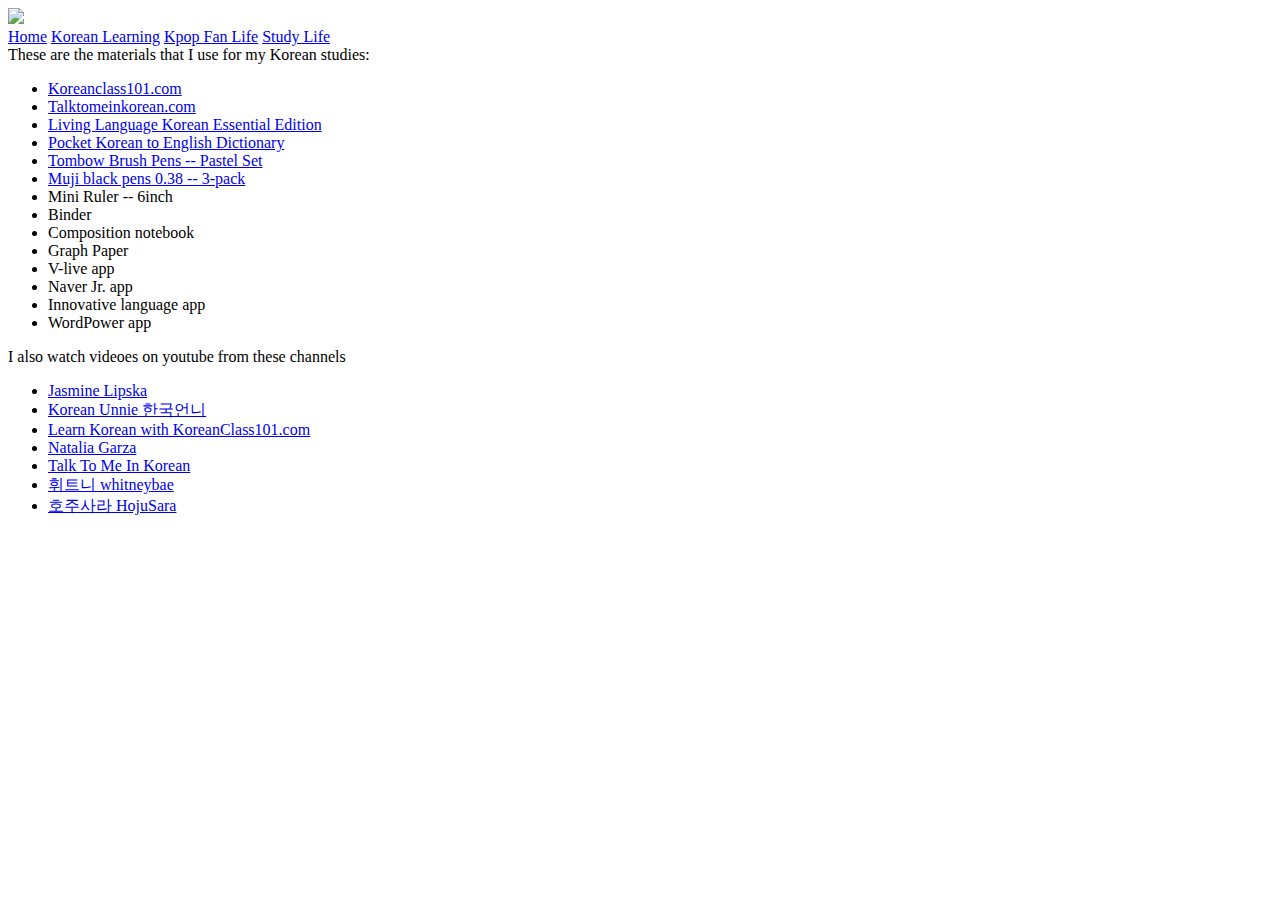
==== korean_Learning.html @ def44642 "Create korean_Learning.html" ====
<!DOCTYPE html>
<html>
  <head>
    <meta charset="UTF-8">
    <title>inublog</title>
    <link href="https://fonts.googleapis.com/css?family=Abel|Acme" rel="stylesheet">
    <link rel="stylesheet" type="text/css" href="stylesheets/main.css">
  </head>
  <body>
  <img src=https://i.pinimg.com/564x/87/26/9e/87269e669ad3ff87b2118e061b3ef634.jpg>
    <div class="topnav">
  <a class="active" href="./index.html">Home</a>
  <a href="./korean_Learning.html">Korean Learning</a>
  <a href="./kpop_fan_life.html">Kpop Fan Life</a>
  <a href="./study_life.html">Study Life</a>
</div>
    <div class="mainfont">
  These are the materials that I use for my Korean studies:
  <ul> 
    <li><a href="koreanclass101.com">Koreanclass101.com</a></li>
   <li><a href="talktomeinkorean.com">Talktomeinkorean.com</a></li> 
   <li><a href="https://www.barnesandnoble.com/w/living-language-korean-essential-edition-living-language/1114306246?ean=9780307972248&st=PLA&sid=BNB_DRS_New+Core+Shopping+Top+Margin+EANs_00000000&2sid=Google_&sourceId=PLGoP210227&gclid=CjwKCAjwtvnbBRA5EiwAcRvnptY9n6ExuKl3k5o2fLXFm0TnJ5qr7DNBgiB8LIFhefaOcJUphTdjjBoCLvMQAvD_BwE#/">Living Language Korean Essential Edition</a></li>
  <li><a href="https://textbookaz.com/products/9780794607746-0794607748-periplus-pocket-korean-dictionary-koreanenglish-englishkorean-second-edition-periplus-pocket-dictionaries?variant=7740607037503">Pocket Korean to English Dictionary</a></li>
    <li><a href="https://www.amazon.com/Tombow-Markers-10-Pack-Pastel-56187/dp/B07581CXYK">Tombow Brush Pens -- Pastel Set</a></li>
    <li><a href="https://www.amazon.com/Muji-Point-Black-0-38mm-Japan/dp/B01N8QNC59/ref=sr_1_2?ie=UTF8&qid=1535088145&sr=8-2&keywords=0.38+muji+black">Muji black pens 0.38 -- 3-pack</a></li>
    <li> Mini Ruler -- 6inch </li>
    <li> Binder</li>
    <li> Composition notebook</li>
    <li>Graph Paper</li> 
    <li> V-live app</li>
    <li> Naver Jr. app</li>
    <li> Innovative language app</li> 
    <li> WordPower app</li>
      </ul>   
      I also watch videoes on youtube from these channels 
      <ul>
     <li> <a href="https://www.youtube.com/channel/UCSGJoUkoHBvXBWqlTk2h7CQ">Jasmine Lipska</a> </li>
     <li> <a href="https://www.youtube.com/channel/UCcA88_Z7wQWMoQ9bKwjuanA">Korean Unnie 한국언니</a> </li>
     <li> <a href="https://www.youtube.com/user/koreanclass101">Learn Korean with KoreanClass101.com</a> </li>
     <li> <a href="https://www.youtube.com/channel/UCv3ptHlv--3v7NXu9Bm9GUw">Natalia Garza</a> </li>
     <li> <a href="https://www.youtube.com/user/talktomeinkorean">Talk To Me In Korean</a> </li>
     <li> <a href="https://www.youtube.com/user/absoluteB2UTY">휘트니 whitneybae</a> </li>
     <li> <a href="https://www.youtube.com/user/seoulsarang9095">호주사라 HojuSara</a> </li>
      </ul>
      
    </div>
  </body>
</html>
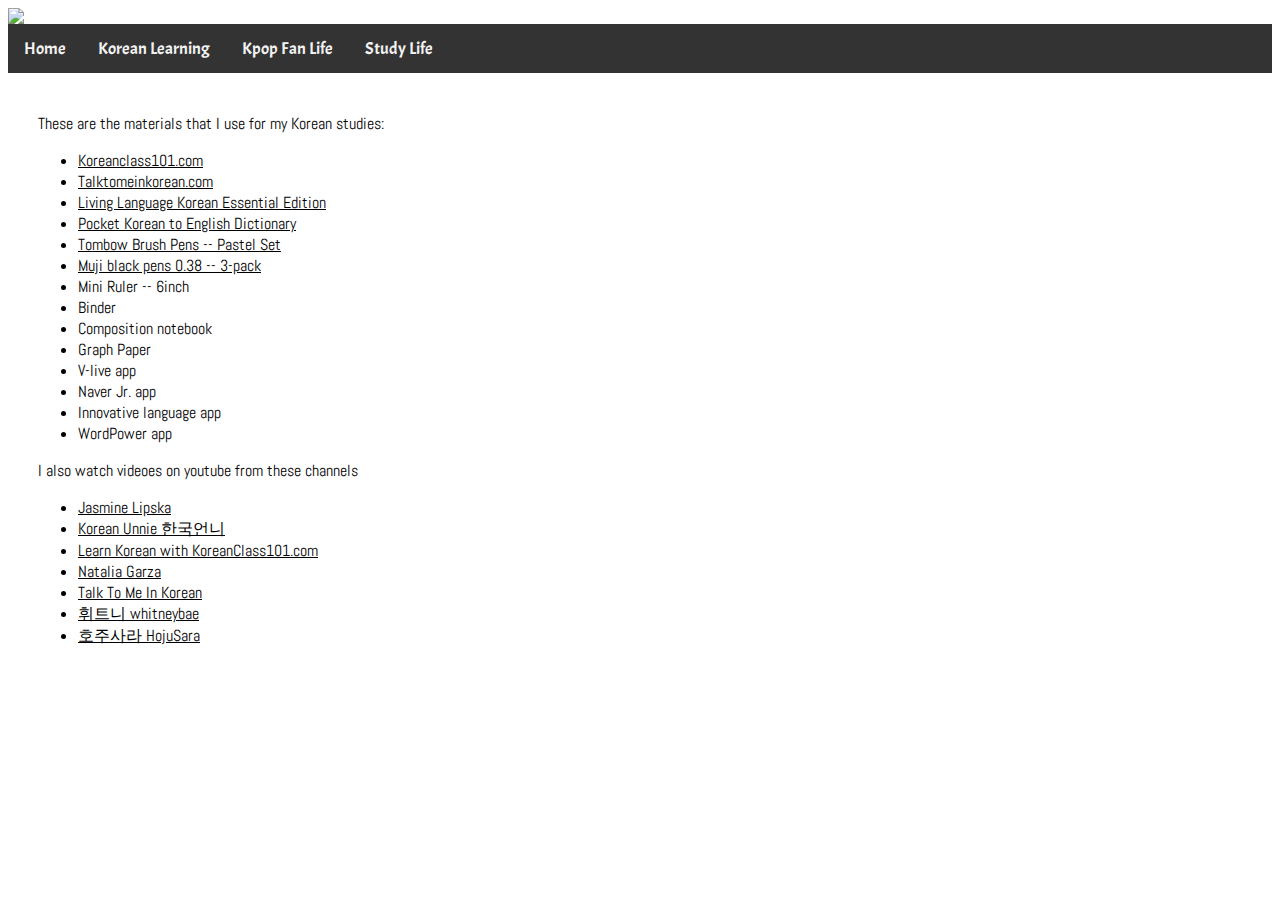
==== commit ffe757f7: "Update korean_Learning.html" ====
--- a/korean_Learning.html
+++ b/korean_Learning.html
@@ -17,12 +17,12 @@
     <div class="mainfont">
   These are the materials that I use for my Korean studies:
   <ul> 
-    <li><a href="koreanclass101.com">Koreanclass101.com</a></li>
-   <li><a href="talktomeinkorean.com">Talktomeinkorean.com</a></li> 
-   <li><a href="https://www.barnesandnoble.com/w/living-language-korean-essential-edition-living-language/1114306246?ean=9780307972248&st=PLA&sid=BNB_DRS_New+Core+Shopping+Top+Margin+EANs_00000000&2sid=Google_&sourceId=PLGoP210227&gclid=CjwKCAjwtvnbBRA5EiwAcRvnptY9n6ExuKl3k5o2fLXFm0TnJ5qr7DNBgiB8LIFhefaOcJUphTdjjBoCLvMQAvD_BwE#/">Living Language Korean Essential Edition</a></li>
-  <li><a href="https://textbookaz.com/products/9780794607746-0794607748-periplus-pocket-korean-dictionary-koreanenglish-englishkorean-second-edition-periplus-pocket-dictionaries?variant=7740607037503">Pocket Korean to English Dictionary</a></li>
-    <li><a href="https://www.amazon.com/Tombow-Markers-10-Pack-Pastel-56187/dp/B07581CXYK">Tombow Brush Pens -- Pastel Set</a></li>
-    <li><a href="https://www.amazon.com/Muji-Point-Black-0-38mm-Japan/dp/B01N8QNC59/ref=sr_1_2?ie=UTF8&qid=1535088145&sr=8-2&keywords=0.38+muji+black">Muji black pens 0.38 -- 3-pack</a></li>
+    <li><a href="koreanclass101.com"target="_blank">Koreanclass101.com</a></li>
+   <li><a href="talktomeinkorean.com"target="_blank">Talktomeinkorean.com</a></li> 
+   <li><a href="https://www.barnesandnoble.com/w/living-language-korean-essential-edition-living-language/1114306246?ean=9780307972248&st=PLA&sid=BNB_DRS_New+Core+Shopping+Top+Margin+EANs_00000000&2sid=Google_&sourceId=PLGoP210227&gclid=CjwKCAjwtvnbBRA5EiwAcRvnptY9n6ExuKl3k5o2fLXFm0TnJ5qr7DNBgiB8LIFhefaOcJUphTdjjBoCLvMQAvD_BwE#/"target="_blank">Living Language Korean Essential Edition</a></li>
+  <li><a href="https://textbookaz.com/products/9780794607746-0794607748-periplus-pocket-korean-dictionary-koreanenglish-englishkorean-second-edition-periplus-pocket-dictionaries?variant=7740607037503"target="_blank">Pocket Korean to English Dictionary</a></li>
+    <li><a href="https://www.amazon.com/Tombow-Markers-10-Pack-Pastel-56187/dp/B07581CXYK"target="_blank">Tombow Brush Pens -- Pastel Set</a></li>
+    <li><a href="https://www.amazon.com/Muji-Point-Black-0-38mm-Japan/dp/B01N8QNC59/ref=sr_1_2?ie=UTF8&qid=1535088145&sr=8-2&keywords=0.38+muji+black"target="_blank">Muji black pens 0.38 -- 3-pack</a></li>
     <li> Mini Ruler -- 6inch </li>
     <li> Binder</li>
     <li> Composition notebook</li>
@@ -34,13 +34,13 @@
       </ul>   
       I also watch videoes on youtube from these channels 
       <ul>
-     <li> <a href="https://www.youtube.com/channel/UCSGJoUkoHBvXBWqlTk2h7CQ">Jasmine Lipska</a> </li>
-     <li> <a href="https://www.youtube.com/channel/UCcA88_Z7wQWMoQ9bKwjuanA">Korean Unnie 한국언니</a> </li>
-     <li> <a href="https://www.youtube.com/user/koreanclass101">Learn Korean with KoreanClass101.com</a> </li>
-     <li> <a href="https://www.youtube.com/channel/UCv3ptHlv--3v7NXu9Bm9GUw">Natalia Garza</a> </li>
-     <li> <a href="https://www.youtube.com/user/talktomeinkorean">Talk To Me In Korean</a> </li>
-     <li> <a href="https://www.youtube.com/user/absoluteB2UTY">휘트니 whitneybae</a> </li>
-     <li> <a href="https://www.youtube.com/user/seoulsarang9095">호주사라 HojuSara</a> </li>
+     <li> <a href="https://www.youtube.com/channel/UCSGJoUkoHBvXBWqlTk2h7CQ"target="_blank">Jasmine Lipska</a> </li>
+     <li> <a href="https://www.youtube.com/channel/UCcA88_Z7wQWMoQ9bKwjuanA"target="_blank">Korean Unnie 한국언니</a> </li>
+     <li> <a href="https://www.youtube.com/user/koreanclass101"target="_blank">Learn Korean with KoreanClass101.com</a> </li>
+     <li> <a href="https://www.youtube.com/channel/UCv3ptHlv--3v7NXu9Bm9GUw"target="_blank">Natalia Garza</a> </li>
+     <li> <a href="https://www.youtube.com/user/talktomeinkorean"target="_blank">Talk To Me In Korean</a> </li>
+     <li> <a href="https://www.youtube.com/user/absoluteB2UTY"target="_blank">휘트니 whitneybae</a> </li>
+     <li> <a href="https://www.youtube.com/user/seoulsarang9095"target="_blank">호주사라 HojuSara</a> </li>
       </ul>
       
     </div>
--- a/stylesheets/main.css
+++ b/stylesheets/main.css
@@ -0,0 +1,55 @@
+/* font-family: 'Abel', sans-serif; */
+/* font-family: 'Acme', sans-serif; */
+
+
+.mainfont {
+  font-family: 'Abel', sans-serif;
+  margin-left: 30px;
+  margin-top: 40px;
+  a {color:black;}      /* unvisited link */
+a:visited {color:black;}  /* visited link */
+a:hover {color:black;}  /* mouse over link */
+a:active {color:black;}  /* selected link */
+}
+
+img{
+    display: block;
+    margin: auto;
+  margin: auto;
+    
+}
+
+/* Add a black background color to the top navigation */
+.topnav {
+    background-color: #333;
+    overflow: hidden;
+}
+
+/* Style the links inside the navigation bar */
+.topnav a {
+    float: left;
+    color: #f2f2f2;
+    text-align: center;
+    padding: 14px 16px;
+    text-decoration: none;
+    font-size: 17px;
+    font-family: 'Acme', sans-serif;
+}
+
+/* Change the color of links on hover */
+.topnav a:hover {
+    background-color: #88FEED;
+    color: black;
+}
+
+.spreads {
+  width: 375px;
+  height: 375px;
+  box-shadow: 10px 10px 5px grey;
+}
+
+.header {
+  text-align: center;
+  
+}
+
